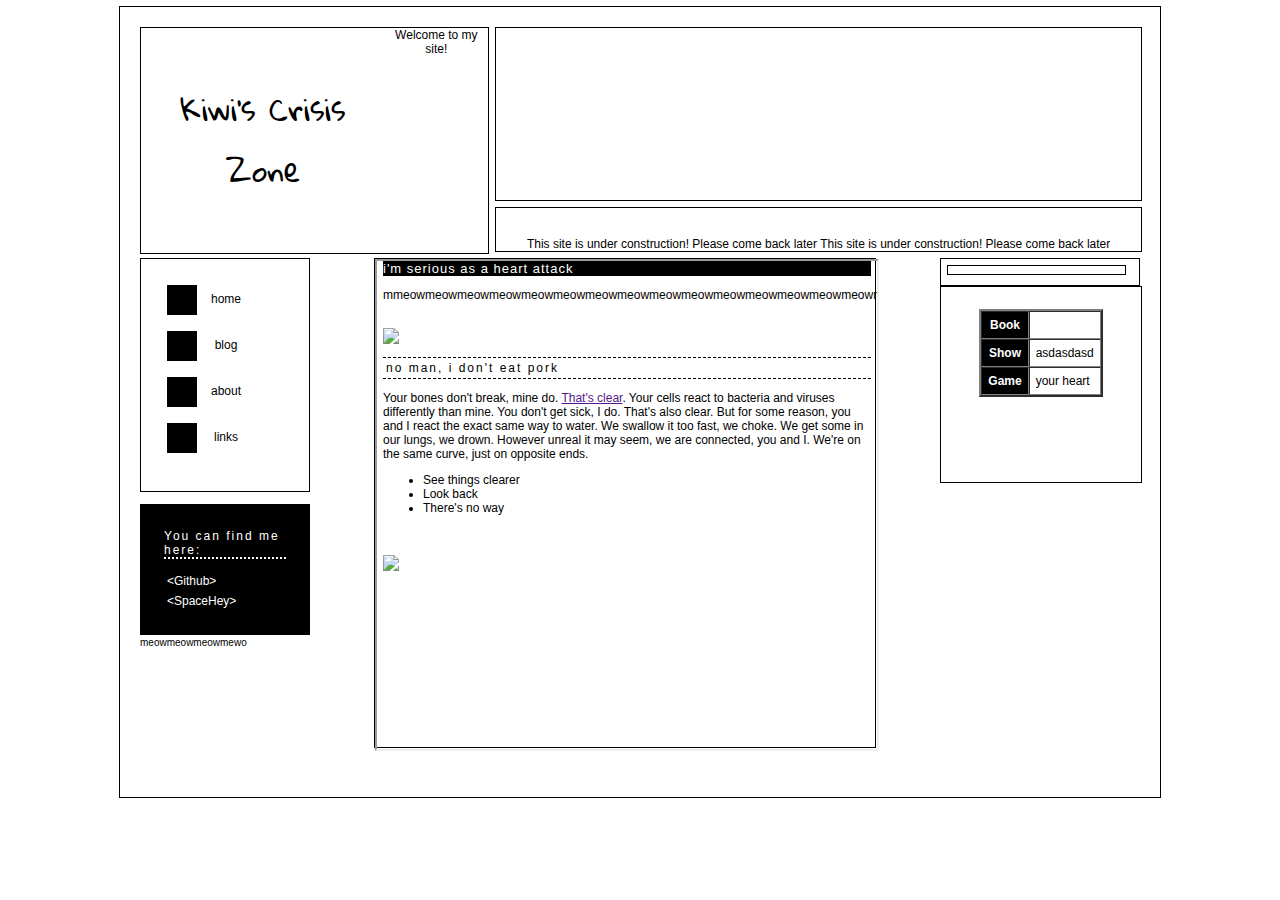
==== index.html @ a11b7504 "ugh i broke shit again" ====
<!-- base template by teppyslayouts.neocities.org -->
<!DOCTYPE html>
<html>
<head>
	<title></title>
	<link rel="stylesheet" type="text/css" href="style.css">
</head>
<body>
	<div class="outer">
		<div class = "top-wrapper">
			<div class="title">
				<div class="site-title">Kiwi's Crisis Zone</div>
				<div class="site-subtitle">Welcome to my site!</div>
			</div>
			<div class="banner-wrapper">
				<div class="banner"></div>
				<div class="scroller">
					<div class="marquee">
						<span>
							This site is under construction! Please come back later
						</span>
					</div>		
				</div>
			</div>
		</div>
		<div class = "content-wrapper">
			<div class = "left">
				<div class="menu">
					<a href="01home.html" target="content">home</a>
					<a href="02blog.html" target="content">blog</a>
					<a href="03about.html" target="content">about</a>
					<a href="04links.html" target="content">links</a>
				</div>
				<div class="links">
					<h2>You can find me here:</h2>
					<div><a href="https://github.com/kiwi-web">&lt;Github&gt;</a></div>
					<div><a href="https://spacehey.com/profile?id=3177841">&lt;SpaceHey&gt;</a></div>
				</div>
				<div class="small">
					<small>meowmeowmeowmewo</small>
				</div>
			</div>
			<div class="main">
				<iframe name="content" src="01home.html" class="content"></iframe>
			</div>
			<div class="right">
				<div class="profile">
					<div class="avatar">
					</div>
					</a>
				</div>
				<div class="likes">
					<table border="2" cellspacing="0" cellpadding="6">
						<tr>
							<th>Book</th>
							<td></td>
						</tr>
						<tr>
							<th>Show</th>
							<td>asdasdasd</td>
						</tr>
						<tr>
							<th>Game</th>
							<td>your heart</td>
						</tr>
					</table>
				</div>
			</div>
		</div>	
	</div>
	<script type="text/javascript">
	function Marquee(selector, speed) {
	    const parentSelector = document.querySelector(selector);
	    const firstElement = parentSelector.children[0]; 
	    const clone = parentSelector.innerHTML;

	    parentSelector.insertAdjacentHTML('beforeend', clone); 

	    let i = 0;
	    setInterval(function () {
		parentSelector.style.transform = `translateX(-${i}px)`;
		if (i >= firstElement.clientWidth) {
		    i = 0; 
		} else {
		    i += speed;
		}
	    }, 16); 
	}

	window.addEventListener('load', function () {
	    Marquee('.marquee', 0.5);
	});
</script>
</body>
</html>
---- style.css ----
@import url('https://fonts.googleapis.com/css2?family=Gloria+Hallelujah&display=swap');
body {
	font-family: Verdana, sans-serif;
	font-size: 12px;
	margin: 0;
	padding: 6px;
	justify-content: center;
	align-items: center;
}

.outer {
    display: flex;
    flex-direction: column;
    align-items: center; 
    width: 1000px;
    height: 750px; 
    border: 1px solid #000;
    padding: 20px;
    margin: 0 auto;
    background-image: url('1.png');
}
.site-title {
	font-family: 'Gloria Hallelujah', sans-serif;
	font-size: 30px;
	text-align: center;
	padding-top: 50px;
	box-sizing: border-box;
}

.site-subtitle {
	text-align: center;
}

.top-wrapper {
    display: flex;
    width: 100%;
    height: 30%;
    margin-bottom: 6px;
}

.title {
    border: 1px solid #000;
    display: flex;
    vertical-align: top;
    width: 35%; 
    height: 100%;
    margin-right: 6px; 
    background-image: url('2.png');
}

.banner-wrapper {
    display: flex;
    flex-direction: column;
    align-items: flex-start; 
    width: 65%;
    height: auto;
}

.banner {
    border: 1px solid #000;
    display: flex;
    width: 100%; 
    height: 80%;
    background-image: url('banner.png');
    background-size: cover;
    background-position: center;
}

.scroller {
    border: 1px solid #000;
    width: 100%; 
    height: 20%;
    background: #FFF;
    margin-top: 6px;
    overflow: hidden;
    display: flex;
    justify-content: center;
    align-items: flex-end;
}

.marquee {
	overflow: hidden;
	display: inline-block;
	white-space: nowrap;
}

.content-wrapper {
    display: flex;
    justify-content: space-between;
    align-items: flex-start;
    width: 100%;
    height: 65%;
}

.left {
	display: flex;
	flex-direction: column;
	width: 17%;
	height: 100;
	vertical-align: top;
	float: left;
}

.menu {
	border: 1px solid #000;
	display: inline-block;
	width: 100%;
	vertical-align: top;
	padding: 24px;
	box-sizing: border-box;
	background-image: url('4.png');
}

.links {
	display: block;
	width: 100%;
	vertical-align: top;
	padding: 24px;
	box-sizing: border-box;
	background: #000;
	color: #FFF;
	margin-top: 12px;
}

.links a {
	display: inline-block;
	vertical-align: top;
	box-sizing: border-box;
	background: #000;
	color: #FFF;
	text-decoration: none;
	padding: 3px;
}

.links a:hover {
	text-decoration: underline;
}

.links h2 {
	font-size: 12px;
	letter-spacing: 2px;
	margin: 0;
	padding: 0;
	margin-bottom: 12px;
	border-bottom: 2px dotted #FFF;
}

.small {
	display: inline-block;
	vertical-align: top;
	box-sizing: border-box;
}

.main {
	border: 1px solid #000;
	display: inline-block;
	vertical-align: top;
	width: 50%;
	height: 100%;
	background: #FFF;
}

.main iframe {
	height: 100%;
	width: 100%;
}

.right {
	display: flex;
	flex-direction: column;
	width: 20%;
	height: 100%;
	vertical-align: top;
	float: right;
}

.profile {
	display: inline-block;
	border: 1px solid #000;
	width: 100%;
	height: auto;
	background: #FFF;
	padding: 6px;
	box-sizing: border-box;	
}

.avatar {
    border: 1px solid #000;
    width: 95%;
    height: 60%;
    margin-bottom: 12px;
    overflow: hidden;
    position: relative; /* Needed for absolute positioning of the image */
}

.avatar-img {
    position: absolute; /* Allows centering inside .avatar */
    top: 50%;
    left: 50%;
    transform: translate(-50%, -50%); /* Moves the image back by half of its width and height */
    width: auto;
    height: auto;
    max-width: 100%;
    max-height: 100%;
}

.likes {
	border: 1px solid #000;
	width: 100%;
	height: 40%;
	margin-bottom: 12px;
	background-image: url('5.png')
}

.likes table {
	background: #FFF;
	margin: auto;
	margin-top: 22px;
}

.likes th {
	background: #000;
	color: #FFF;
	margin: auto;
	margin-top: 22px;
}

.menu a {
	border: 1px solid #FFF;
	height: 32px;
	line-height: 30px;
	width: 100%;
	display: inline-block;
	color: inherit;
	text-decoration: none;
	background: #FFF;
	text-align: center;
	position: relative;
	margin-bottom: 12px;
}

.menu a:before {
	content: " ";
	display: inline-block;
	height: 30px;
	width: 30px;
	background: #000;
	border: 2px solid #FFF;
	position: absolute;
	left: -1px;
	top: -1px;
}

img {
	max-width: 100%;
}

h1 {
	background: #000;
	color: #FFF;
	margin: 0;
	font-size: 13px;
	font-weight: normal;
	letter-spacing: 1px;
	margin-top: -6px;
}

h2 {
	font-size: 14px;
	font-weight: 500;
	border-top: 1px dashed #000;
	border-bottom: 1px dashed #000;
	font-size: 12px;
	letter-spacing: 2px;
	padding: 3px;
}
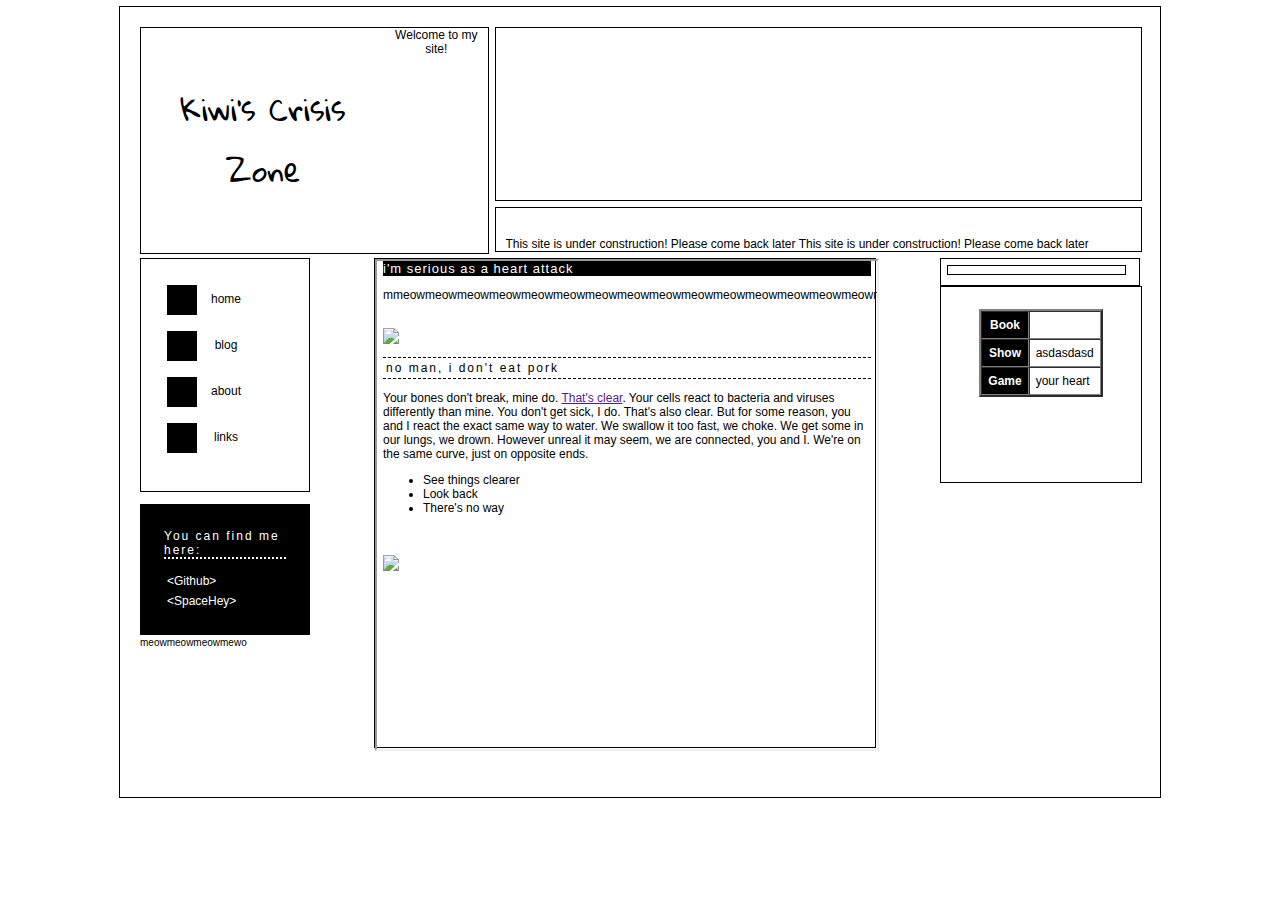
==== commit 11ccfccc: "ugh i broke shit again" ====
--- a/index.html
+++ b/index.html
@@ -71,19 +71,18 @@
 	<script type="text/javascript">
 	function Marquee(selector, speed) {
 	    const parentSelector = document.querySelector(selector);
-	    const firstElement = parentSelector.children[0]; 
-	    const clone = parentSelector.innerHTML;
+	    const content = parentSelector.innerHTML; 
+	    parentSelector.innerHTML = `<span>${content}</span><span>${content}</span>`; 
 
-	    parentSelector.insertAdjacentHTML('beforeend', clone); 
+	    const spans = parentSelector.querySelectorAll('span'); 
+	    let i = 0;
 
-	    let i = 0;
 	    setInterval(function () {
+		i += speed;
+		if (i >= spans[0].offsetWidth) {
+		    i = 0; 
+		}
 		parentSelector.style.transform = `translateX(-${i}px)`;
-		if (i >= firstElement.clientWidth) {
-		    i = 0; 
-		} else {
-		    i += speed;
-		}
 	    }, 16); 
 	}
 
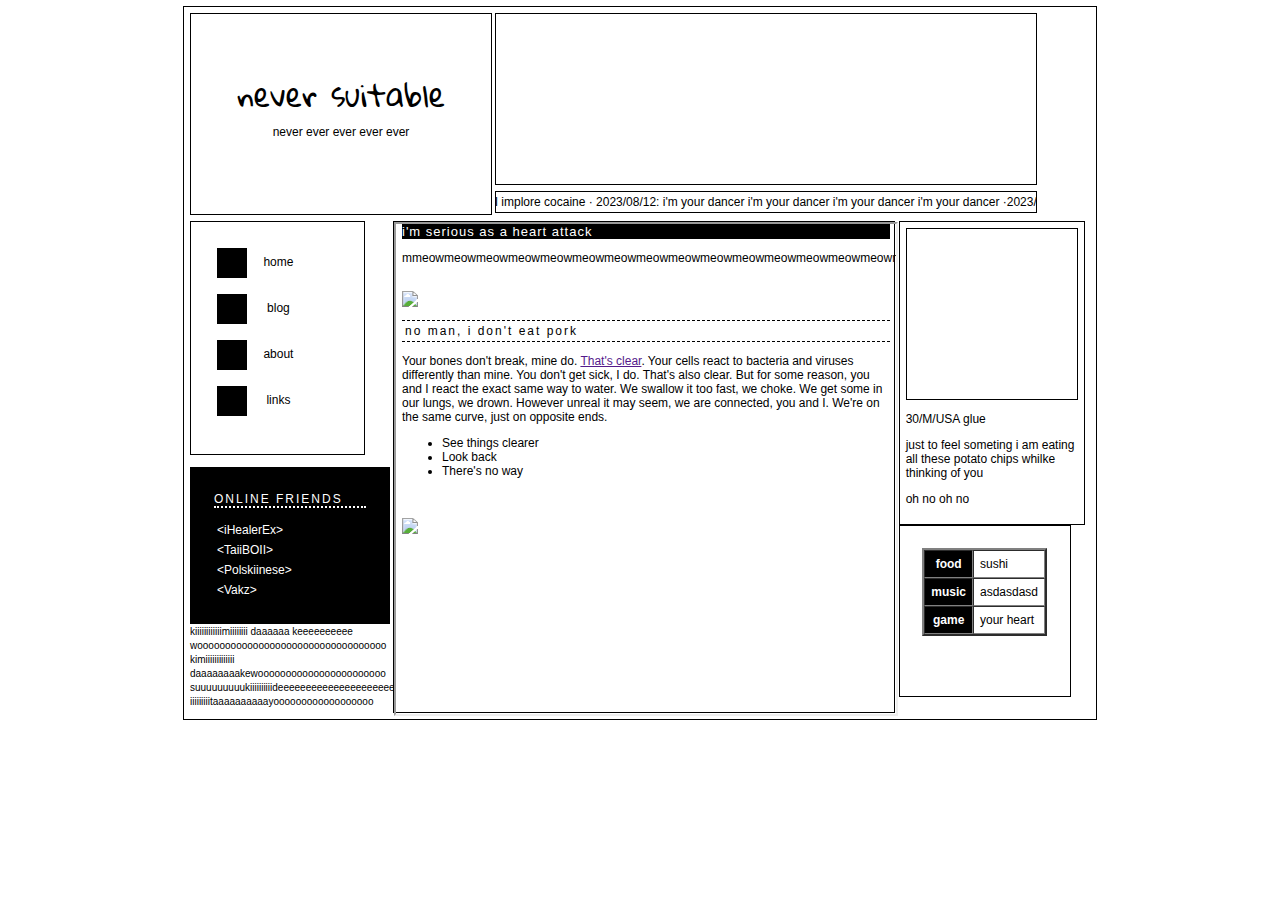
==== commit 3cb744c6: "starting over" ====
--- a/index.html
+++ b/index.html
@@ -7,88 +7,89 @@
 </head>
 <body>
 	<div class="outer">
-		<div class = "top-wrapper">
-			<div class="title">
-				<div class="site-title">Kiwi's Crisis Zone</div>
-				<div class="site-subtitle">Welcome to my site!</div>
-			</div>
-			<div class="banner-wrapper">
-				<div class="banner"></div>
-				<div class="scroller">
-					<div class="marquee">
-						<span>
-							This site is under construction! Please come back later
-						</span>
-					</div>		
-				</div>
+		<div class="title">
+			<div class="site-title">never suitable</div>
+			<div class="site-subtitle">never ever ever ever ever</div>
+		</div>
+		<div class="banner-wrapper">
+			<div class="banner"></div>
+			<div class="scroller">
+				<div class="marquee">
+					<span>
+					2023/08/12: I implore cocaine &middot; 2023/08/12: i'm your dancer i'm your dancer i'm your dancer i'm your dancer &middot;</div>
+				</span>
 			</div>
 		</div>
-		<div class = "content-wrapper">
-			<div class = "left">
-				<div class="menu">
-					<a href="01home.html" target="content">home</a>
-					<a href="02blog.html" target="content">blog</a>
-					<a href="03about.html" target="content">about</a>
-					<a href="04links.html" target="content">links</a>
-				</div>
-				<div class="links">
-					<h2>You can find me here:</h2>
-					<div><a href="https://github.com/kiwi-web">&lt;Github&gt;</a></div>
-					<div><a href="https://spacehey.com/profile?id=3177841">&lt;SpaceHey&gt;</a></div>
-				</div>
-				<div class="small">
-					<small>meowmeowmeowmewo</small>
-				</div>
+		<div class="left">
+			<div class="menu">
+				<a href="01home.html" target="content">home</a>
+				<a href="02blog.html" target="content">blog</a>
+				<a href="03about.html" target="content">about</a>
+				<a href="04links.html" target="content">links</a>
 			</div>
-			<div class="main">
-				<iframe name="content" src="01home.html" class="content"></iframe>
+			<div class="friends">
+				<h2>ONLINE FRIENDS</h2>
+				<div><a href="">&lt;iHealerEx&gt;</a></div>
+				<div><a href="">&lt;TaiiBOII&gt;</a></div>
+				<div><a href="">&lt;Polskiinese&gt;</a></div>
+				<div><a href="">&lt;Vakz&gt;</a></div>
 			</div>
-			<div class="right">
-				<div class="profile">
-					<div class="avatar">
-					</div>
-					</a>
-				</div>
-				<div class="likes">
-					<table border="2" cellspacing="0" cellpadding="6">
-						<tr>
-							<th>Book</th>
-							<td></td>
-						</tr>
-						<tr>
-							<th>Show</th>
-							<td>asdasdasd</td>
-						</tr>
-						<tr>
-							<th>Game</th>
-							<td>your heart</td>
-						</tr>
-					</table>
-				</div>
+			<div class="small">
+				<small>kiiiiiiiiiiiimiiiiiiii daaaaaa keeeeeeeeee woooooooooooooooooooooooooooooooooo kimiiiiiiiiiiiii daaaaaaaakewooooooooooooooooooooooo suuuuuuuuukiiiiiiiiiideeeeeeeeeeeeeeeeeeeeeee iiiiiiiiitaaaaaaaaaayoooooooooooooooooo</small>
 			</div>
-		</div>	
+		</div>
+		<div class="main">
+			<iframe name="content" src="01home.html" class="content"></iframe>
+		</div>
+		<div class="right">
+			<div class="profile">
+				<div class="avatar"></div>
+				<p>30/M/USA glue</p>
+				<p>just to feel someting i am eating all these potato chips whilke thinking of you</p>
+				<p>oh no oh no</p>
+			</div>
+			<div class="likes">
+				<table border="2" cellspacing="0" cellpadding="6">
+					<tr>
+						<th>food</th>
+						<td>sushi</td>
+					</tr>
+					<tr>
+						<th>music</th>
+						<td>asdasdasd</td>
+					</tr>
+					<tr>
+						<th>game</th>
+						<td>your heart</td>
+					</tr>
+				</table>
+			</div>
+		</div>
 	</div>
 	<script type="text/javascript">
-	function Marquee(selector, speed) {
-	    const parentSelector = document.querySelector(selector);
-	    const content = parentSelector.innerHTML; 
-	    parentSelector.innerHTML = `<span>${content}</span><span>${content}</span>`; 
+		function Marquee(selector, speed) {
+			const parentSelector = document.querySelector(selector);
+			const clone = parentSelector.innerHTML;
+			const firstElement = parentSelector.children[0];
+			let i = 0;
+			console.log(firstElement);
+			parentSelector.insertAdjacentHTML('beforeend', clone);
+			parentSelector.insertAdjacentHTML('beforeend', clone);
 
-	    const spans = parentSelector.querySelectorAll('span'); 
-	    let i = 0;
+			setInterval(function () {
+				firstElement.style.marginLeft = `-${i}px`;
+				if (i > firstElement.clientWidth) {
+					i = 0;
+				}
+				i = i + speed;
+			}, 0);
+		}
 
-	    setInterval(function () {
-		i += speed;
-		if (i >= spans[0].offsetWidth) {
-		    i = 0; 
-		}
-		parentSelector.style.transform = `translateX(-${i}px)`;
-	    }, 16); 
-	}
+	//after window is completed load
+	//1 class selector for marquee
+	//2 marquee speed 0.2
+	window.addEventListener('load', Marquee('.marquee', 0.4))
 
-	window.addEventListener('load', function () {
-	    Marquee('.marquee', 0.5);
-	});
 </script>
 </body>
 </html>
--- a/style.css
+++ b/style.css
@@ -1,24 +1,31 @@
+
 @import url('https://fonts.googleapis.com/css2?family=Gloria+Hallelujah&display=swap');
 body {
 	font-family: Verdana, sans-serif;
 	font-size: 12px;
 	margin: 0;
 	padding: 6px;
-	justify-content: center;
-	align-items: center;
 }
 
 .outer {
-    display: flex;
-    flex-direction: column;
-    align-items: center; 
-    width: 1000px;
-    height: 750px; 
-    border: 1px solid #000;
-    padding: 20px;
-    margin: 0 auto;
-    background-image: url('1.png');
-}
+	width: 900px;
+	height: 700px;
+	border: 1px solid #000;
+	padding: 6px;
+	background-image: url('1.png');
+	margin: auto;
+}
+
+.title {
+	border: 1px solid #000;
+	display: inline-block;
+	vertical-align: top;
+	width: 300px;
+	height: 200px;
+	margin-bottom: 6px;
+	background-image: url('2.png');
+}
+
 .site-title {
 	font-family: 'Gloria Hallelujah', sans-serif;
 	font-size: 30px;
@@ -31,98 +38,73 @@
 	text-align: center;
 }
 
-.top-wrapper {
-    display: flex;
-    width: 100%;
-    height: 30%;
-    margin-bottom: 6px;
-}
-
-.title {
-    border: 1px solid #000;
-    display: flex;
-    vertical-align: top;
-    width: 35%; 
-    height: 100%;
-    margin-right: 6px; 
-    background-image: url('2.png');
-}
-
 .banner-wrapper {
-    display: flex;
-    flex-direction: column;
-    align-items: flex-start; 
-    width: 65%;
-    height: auto;
-}
+	display: inline-block;
+	vertical-align: top;
+	width: 540px;
+	height: 200px;
+}
+
 
 .banner {
-    border: 1px solid #000;
-    display: flex;
-    width: 100%; 
-    height: 80%;
-    background-image: url('banner.png');
-    background-size: cover;
-    background-position: center;
+	border: 1px solid #000;
+	display: inline-block;
+	vertical-align: top;
+	width: 540px;
+	height: 170px;
+	background-image: url('banner.png');
+	background-size: cover;
+	background-position: 20%;
 }
 
 .scroller {
-    border: 1px solid #000;
-    width: 100%; 
-    height: 20%;
-    background: #FFF;
-    margin-top: 6px;
-    overflow: hidden;
-    display: flex;
-    justify-content: center;
-    align-items: flex-end;
+	border: 1px solid #000;
+	display: inline-block;
+	vertical-align: top;
+	width: 540px;
+	height: 20px;
+	background: #FFF;
+	margin-top: 6px;
+	overflow: hidden;
 }
 
 .marquee {
 	overflow: hidden;
-	display: inline-block;
+	display: flex;
+	line-height: 20px;
+}
+
+.marquee span{
 	white-space: nowrap;
 }
 
-.content-wrapper {
-    display: flex;
-    justify-content: space-between;
-    align-items: flex-start;
-    width: 100%;
-    height: 65%;
-}
-
 .left {
-	display: flex;
-	flex-direction: column;
-	width: 17%;
-	height: 100;
-	vertical-align: top;
-	float: left;
+	display: inline-block;
+	vertical-align: top;
+	width: 200px;
 }
 
 .menu {
 	border: 1px solid #000;
 	display: inline-block;
-	width: 100%;
 	vertical-align: top;
 	padding: 24px;
 	box-sizing: border-box;
 	background-image: url('4.png');
 }
 
-.links {
-	display: block;
-	width: 100%;
+.friends {
+	display: inline-block;
 	vertical-align: top;
 	padding: 24px;
 	box-sizing: border-box;
 	background: #000;
 	color: #FFF;
+	width: 200px;
 	margin-top: 12px;
 }
 
-.links a {
+.friends a {
 	display: inline-block;
 	vertical-align: top;
 	box-sizing: border-box;
@@ -132,11 +114,11 @@
 	padding: 3px;
 }
 
-.links a:hover {
+.friends a:hover {
 	text-decoration: underline;
 }
 
-.links h2 {
+.friends h2 {
 	font-size: 12px;
 	letter-spacing: 2px;
 	margin: 0;
@@ -155,8 +137,8 @@
 	border: 1px solid #000;
 	display: inline-block;
 	vertical-align: top;
-	width: 50%;
-	height: 100%;
+	width: 500px;
+	height: 490px;
 	background: #FFF;
 }
 
@@ -166,18 +148,14 @@
 }
 
 .right {
-	display: flex;
-	flex-direction: column;
-	width: 20%;
-	height: 100%;
-	vertical-align: top;
-	float: right;
+	width: 186px;
+	display: inline-block;
+	vertical-align: top;
 }
 
 .profile {
-	display: inline-block;
-	border: 1px solid #000;
-	width: 100%;
+	border: 1px solid #000;
+	width: 186px;
 	height: auto;
 	background: #FFF;
 	padding: 6px;
@@ -185,29 +163,17 @@
 }
 
 .avatar {
-    border: 1px solid #000;
-    width: 95%;
-    height: 60%;
-    margin-bottom: 12px;
-    overflow: hidden;
-    position: relative; /* Needed for absolute positioning of the image */
-}
-
-.avatar-img {
-    position: absolute; /* Allows centering inside .avatar */
-    top: 50%;
-    left: 50%;
-    transform: translate(-50%, -50%); /* Moves the image back by half of its width and height */
-    width: auto;
-    height: auto;
-    max-width: 100%;
-    max-height: 100%;
+	border: 1px solid #000;
+	width: 170px;
+	height: 170px;
+	margin-bottom: 12px;
+	background-image: url('avvy.png')
 }
 
 .likes {
 	border: 1px solid #000;
-	width: 100%;
-	height: 40%;
+	width: 170px;
+	height: 170px;
 	margin-bottom: 12px;
 	background-image: url('5.png')
 }
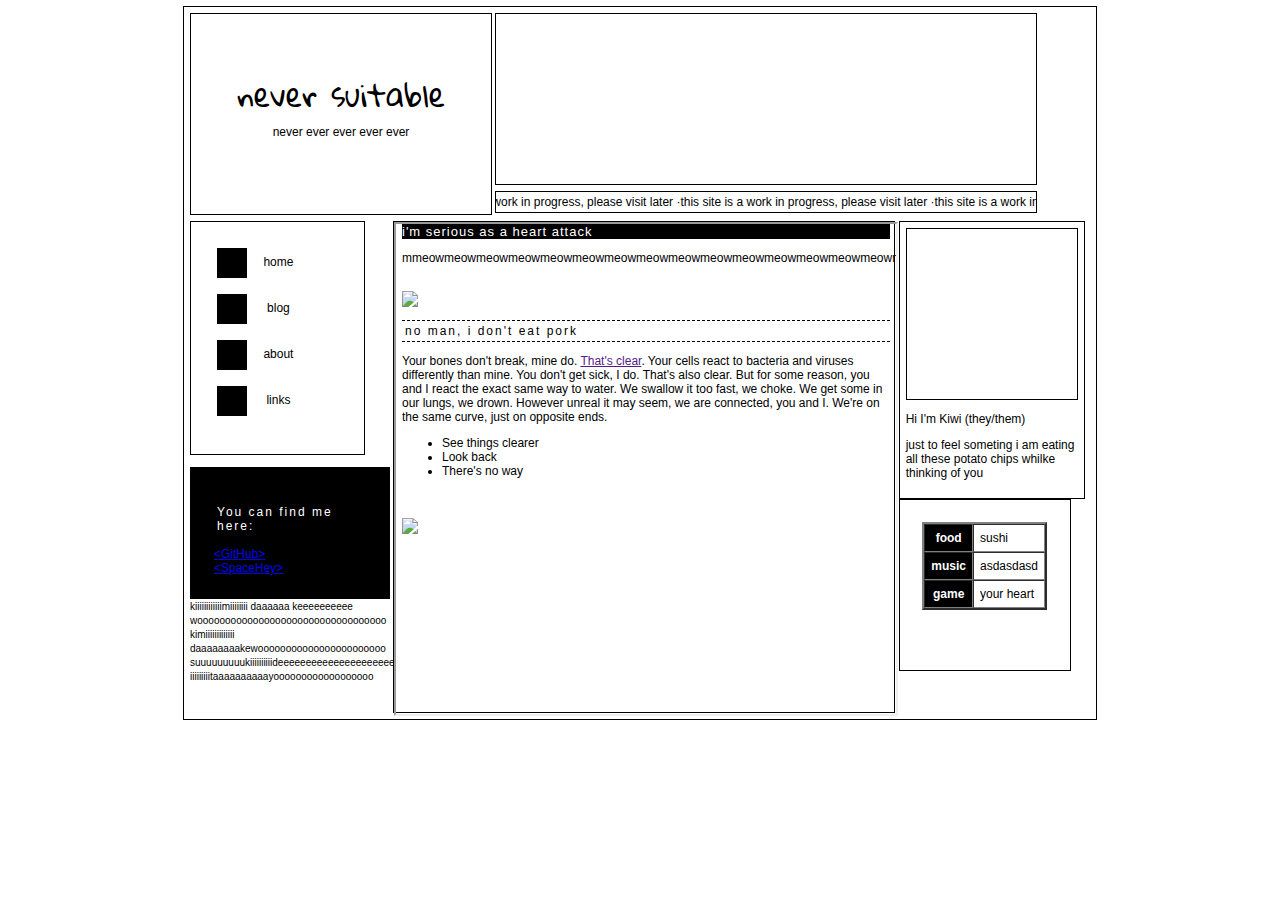
==== commit 18e6c55b: "starting over" ====
--- a/index.html
+++ b/index.html
@@ -16,7 +16,7 @@
 			<div class="scroller">
 				<div class="marquee">
 					<span>
-					2023/08/12: I implore cocaine &middot; 2023/08/12: i'm your dancer i'm your dancer i'm your dancer i'm your dancer &middot;</div>
+					 this site is a work in progress, please visit later &middot;</div>
 				</span>
 			</div>
 		</div>
@@ -27,12 +27,10 @@
 				<a href="03about.html" target="content">about</a>
 				<a href="04links.html" target="content">links</a>
 			</div>
-			<div class="friends">
-				<h2>ONLINE FRIENDS</h2>
-				<div><a href="">&lt;iHealerEx&gt;</a></div>
-				<div><a href="">&lt;TaiiBOII&gt;</a></div>
-				<div><a href="">&lt;Polskiinese&gt;</a></div>
-				<div><a href="">&lt;Vakz&gt;</a></div>
+			<div class="links">
+				<h2>You can find me here:</h2>
+				<div><a href="https://github.com/kiwi-web">&lt;GitHub&gt;</a></div>
+				<div><a href="https://spacehey.com/profile?id=3177841">&lt;SpaceHey&gt;</a></div>
 			</div>
 			<div class="small">
 				<small>kiiiiiiiiiiiimiiiiiiii daaaaaa keeeeeeeeee woooooooooooooooooooooooooooooooooo kimiiiiiiiiiiiii daaaaaaaakewooooooooooooooooooooooo suuuuuuuuukiiiiiiiiiideeeeeeeeeeeeeeeeeeeeeee iiiiiiiiitaaaaaaaaaayoooooooooooooooooo</small>
@@ -44,9 +42,8 @@
 		<div class="right">
 			<div class="profile">
 				<div class="avatar"></div>
-				<p>30/M/USA glue</p>
+				<p>Hi I'm Kiwi (they/them)</p>
 				<p>just to feel someting i am eating all these potato chips whilke thinking of you</p>
-				<p>oh no oh no</p>
 			</div>
 			<div class="likes">
 				<table border="2" cellspacing="0" cellpadding="6">
--- a/style.css
+++ b/style.css
@@ -93,7 +93,7 @@
 	background-image: url('4.png');
 }
 
-.friends {
+.links {
 	display: inline-block;
 	vertical-align: top;
 	padding: 24px;
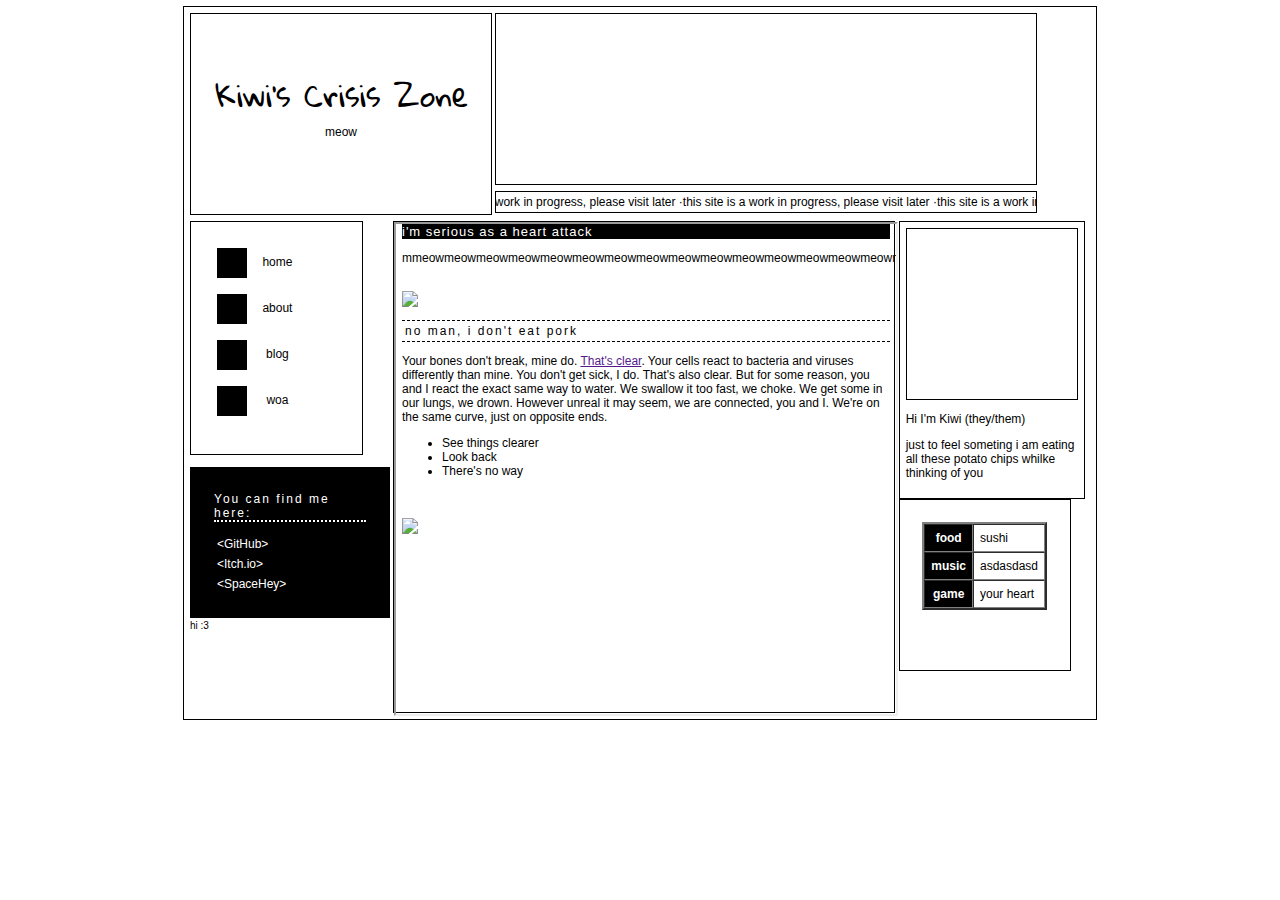
==== commit 79d86030: "starting over" ====
--- a/index.html
+++ b/index.html
@@ -7,33 +7,36 @@
 </head>
 <body>
 	<div class="outer">
-		<div class="title">
-			<div class="site-title">never suitable</div>
-			<div class="site-subtitle">never ever ever ever ever</div>
-		</div>
-		<div class="banner-wrapper">
-			<div class="banner"></div>
-			<div class="scroller">
-				<div class="marquee">
-					<span>
-					 this site is a work in progress, please visit later &middot;</div>
-				</span>
+		<div class = "topwrapper">
+			<div class="title">
+				<div class="site-title">Kiwi's Crisis Zone</div>
+				<div class="site-subtitle">meow</div>
+			</div>
+			<div class="banner-wrapper">
+				<div class="banner"></div>
+				<div class="scroller">
+					<div class="marquee">
+						<span>
+						 this site is a work in progress, please visit later &middot;</div>
+					</span>
+				</div>
 			</div>
 		</div>
 		<div class="left">
 			<div class="menu">
 				<a href="01home.html" target="content">home</a>
-				<a href="02blog.html" target="content">blog</a>
-				<a href="03about.html" target="content">about</a>
-				<a href="04links.html" target="content">links</a>
+				<a href="02about.html" target="content">about</a>
+				<a href="03blog.html" target="content">blog</a>
+				<a href="04links.html" target="content">woa</a>
 			</div>
 			<div class="links">
 				<h2>You can find me here:</h2>
 				<div><a href="https://github.com/kiwi-web">&lt;GitHub&gt;</a></div>
+				<div><a href="https://kiwi-web.itch.io/">&lt;Itch.io&gt;</a></div>
 				<div><a href="https://spacehey.com/profile?id=3177841">&lt;SpaceHey&gt;</a></div>
 			</div>
 			<div class="small">
-				<small>kiiiiiiiiiiiimiiiiiiii daaaaaa keeeeeeeeee woooooooooooooooooooooooooooooooooo kimiiiiiiiiiiiii daaaaaaaakewooooooooooooooooooooooo suuuuuuuuukiiiiiiiiiideeeeeeeeeeeeeeeeeeeeeee iiiiiiiiitaaaaaaaaaayoooooooooooooooooo</small>
+				<small>hi :3</small>
 			</div>
 		</div>
 		<div class="main">
--- a/style.css
+++ b/style.css
@@ -104,7 +104,7 @@
 	margin-top: 12px;
 }
 
-.friends a {
+.links a {
 	display: inline-block;
 	vertical-align: top;
 	box-sizing: border-box;
@@ -114,11 +114,11 @@
 	padding: 3px;
 }
 
-.friends a:hover {
+.links a:hover {
 	text-decoration: underline;
 }
 
-.friends h2 {
+.links h2 {
 	font-size: 12px;
 	letter-spacing: 2px;
 	margin: 0;
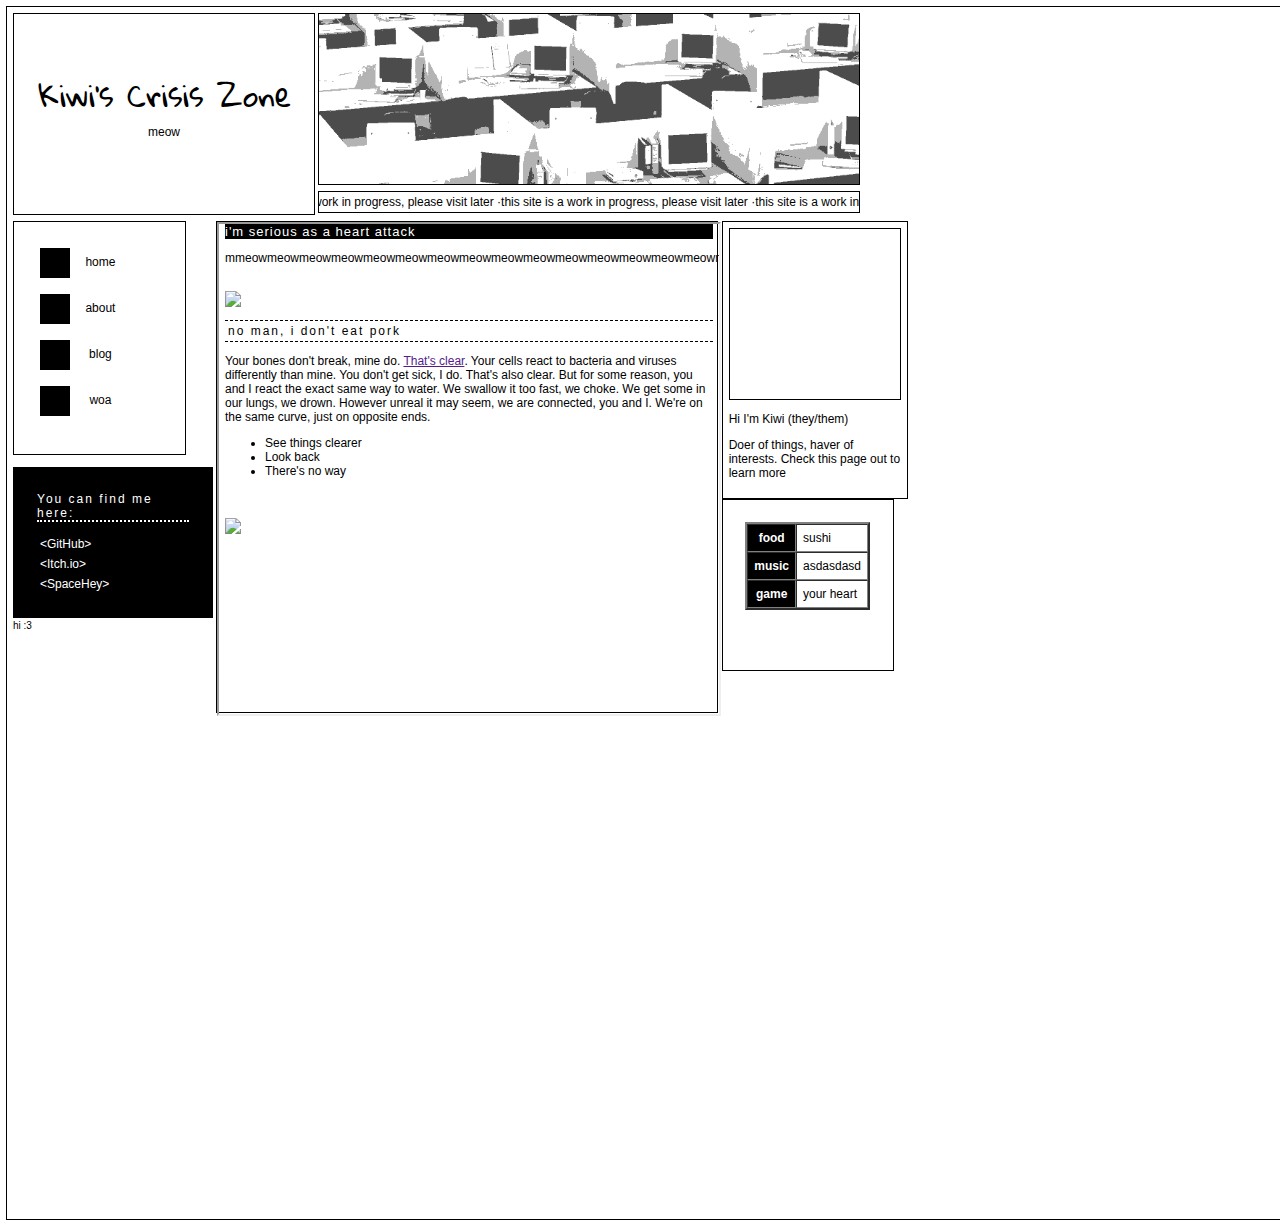
==== commit b7636246: "starting over" ====
--- a/index.html
+++ b/index.html
@@ -46,7 +46,7 @@
 			<div class="profile">
 				<div class="avatar"></div>
 				<p>Hi I'm Kiwi (they/them)</p>
-				<p>just to feel someting i am eating all these potato chips whilke thinking of you</p>
+				<p>Doer of things, haver of interests. Check this page out to learn more</p>
 			</div>
 			<div class="likes">
 				<table border="2" cellspacing="0" cellpadding="6">
@@ -75,6 +75,7 @@
 			console.log(firstElement);
 			parentSelector.insertAdjacentHTML('beforeend', clone);
 			parentSelector.insertAdjacentHTML('beforeend', clone);
+			parentSelector.insertAdjacentHTML('beforeend', clone);
 
 			setInterval(function () {
 				firstElement.style.marginLeft = `-${i}px`;
--- a/style.css
+++ b/style.css
@@ -8,8 +8,8 @@
 }
 
 .outer {
-	width: 900px;
-	height: 700px;
+	width: 1600px;
+	height: 1200px;
 	border: 1px solid #000;
 	padding: 6px;
 	background-image: url('1.png');
@@ -52,7 +52,7 @@
 	vertical-align: top;
 	width: 540px;
 	height: 170px;
-	background-image: url('banner.png');
+	background-image: url('graphics/banner.png');
 	background-size: cover;
 	background-position: 20%;
 }
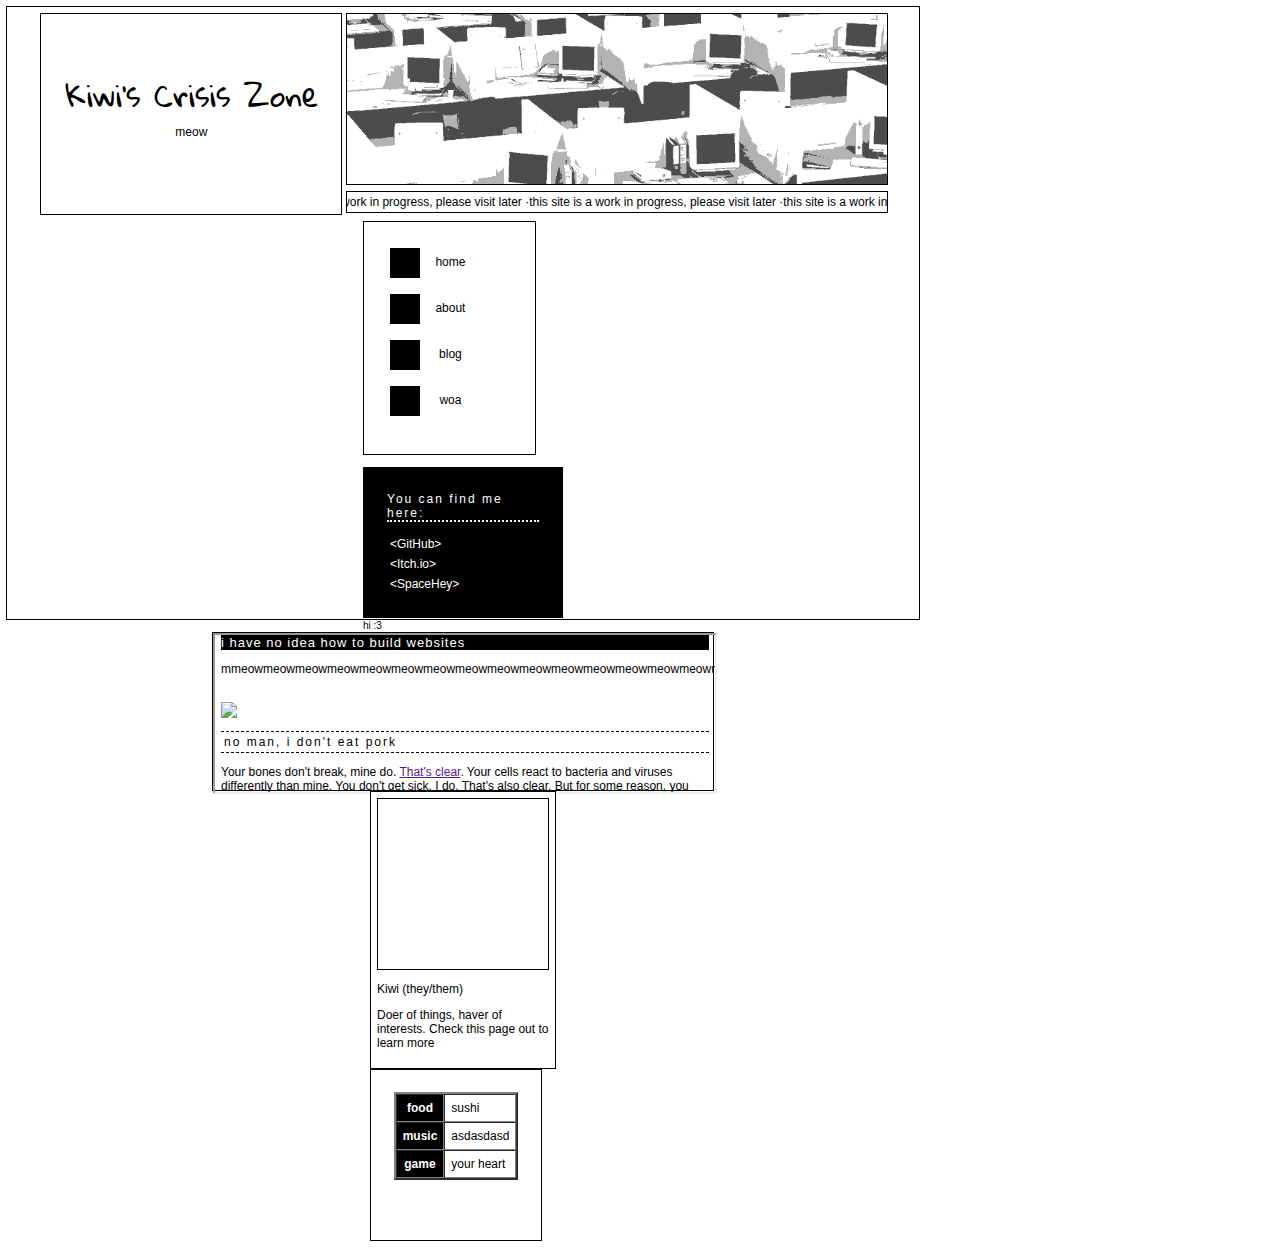
==== commit f4bc962d: "starting over" ====
--- a/index.html
+++ b/index.html
@@ -45,7 +45,7 @@
 		<div class="right">
 			<div class="profile">
 				<div class="avatar"></div>
-				<p>Hi I'm Kiwi (they/them)</p>
+				<p>Kiwi (they/them)</p>
 				<p>Doer of things, haver of interests. Check this page out to learn more</p>
 			</div>
 			<div class="likes">
--- a/style.css
+++ b/style.css
@@ -8,12 +8,14 @@
 }
 
 .outer {
-	width: 1600px;
-	height: 1200px;
+	width: 900px;
+	height: 600px;
+	display: flex;
+	flex-direction: column;
+	align-items: center;
+	justify-items: top;
 	border: 1px solid #000;
 	padding: 6px;
-	background-image: url('1.png');
-	margin: auto;
 }
 
 .title {
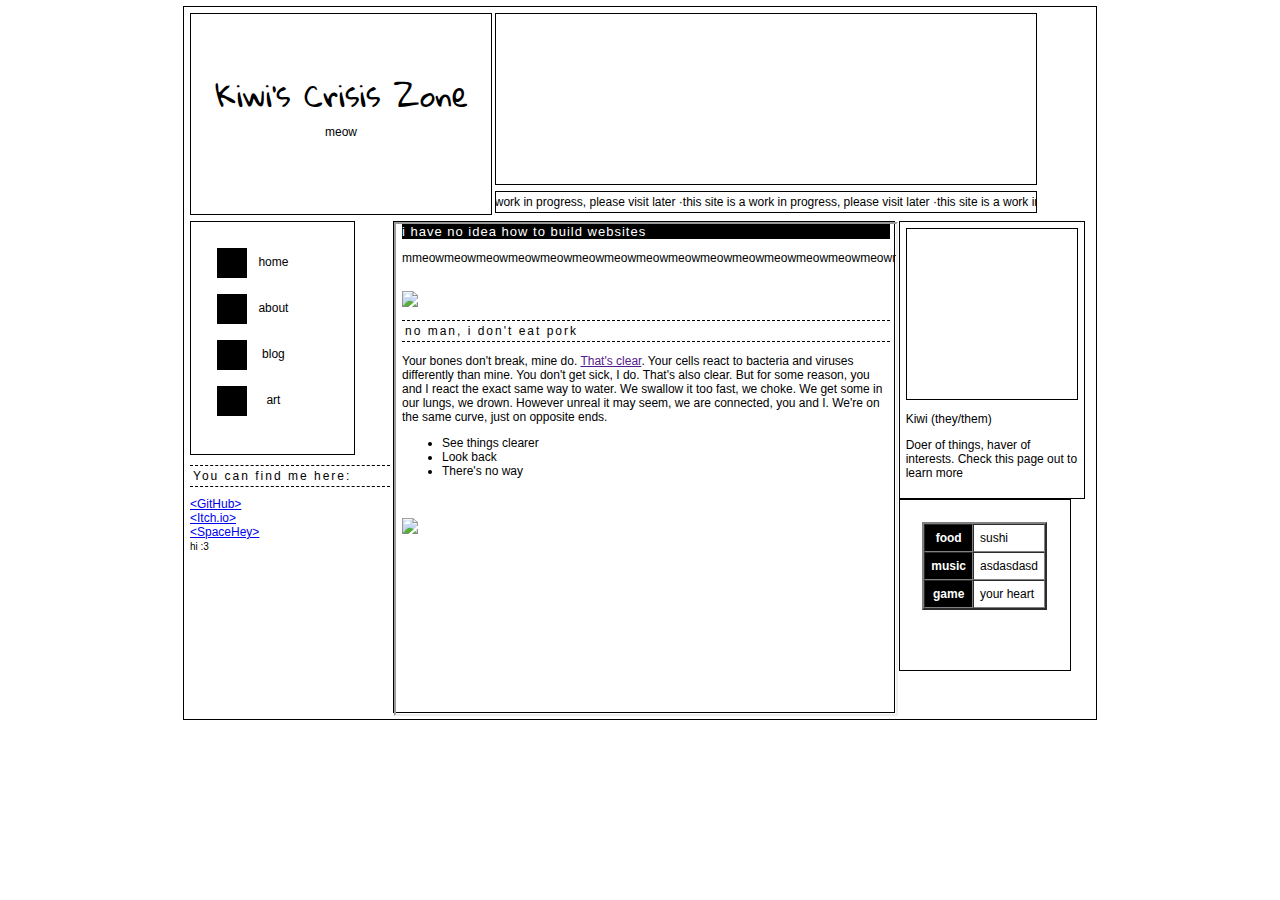
==== commit b25b412e: "starting over" ====
--- a/index.html
+++ b/index.html
@@ -22,49 +22,55 @@
 				</div>
 			</div>
 		</div>
-		<div class="left">
-			<div class="menu">
-				<a href="01home.html" target="content">home</a>
-				<a href="02about.html" target="content">about</a>
-				<a href="03blog.html" target="content">blog</a>
-				<a href="04links.html" target="content">woa</a>
+		<div class = "bottomwrapper">
+			<div class="left">
+				<div class="menu">
+					<a href="01home.html" target="content">home</a>
+					<a href="02about.html" target="content">about</a>
+					<a href="03blog.html" target="content">blog</a>
+					<a href="04art.html" target="content">art</a>
+				</div>
+				<div class="links">
+					<h2>You can find me here:</h2>
+					<div><a href="https://github.com/kiwi-web">&lt;GitHub&gt;</a></div>
+					<div><a href="https://kiwi-web.itch.io/">&lt;Itch.io&gt;</a></div>
+					<div><a href="https://spacehey.com/profile?id=3177841">&lt;SpaceHey&gt;</a></div>
+				</div>
+				<div class="small">
+					<small>hi :3</small>
+				</div>
 			</div>
-			<div class="links">
-				<h2>You can find me here:</h2>
-				<div><a href="https://github.com/kiwi-web">&lt;GitHub&gt;</a></div>
-				<div><a href="https://kiwi-web.itch.io/">&lt;Itch.io&gt;</a></div>
-				<div><a href="https://spacehey.com/profile?id=3177841">&lt;SpaceHey&gt;</a></div>
+
+			<div class="main">
+				<iframe name="content" src="01home.html" class="content"></iframe>
 			</div>
-			<div class="small">
-				<small>hi :3</small>
+			<div class="right">
+				<div class="profile">
+					<div class="avatar"></div>
+					<p>Kiwi (they/them)</p>
+					<p>Doer of things, haver of interests. Check this page out to learn more</p>
+				</div>
+
+				<div class="likes">
+					<table border="2" cellspacing="0" cellpadding="6">
+						<tr>
+							<th>food</th>
+							<td>sushi</td>
+						</tr>
+						<tr>
+							<th>music</th>
+							<td>asdasdasd</td>
+						</tr>
+						<tr>
+							<th>game</th>
+							<td>your heart</td>
+						</tr>
+					</table>
+				</div>
+
 			</div>
 		</div>
-		<div class="main">
-			<iframe name="content" src="01home.html" class="content"></iframe>
-		</div>
-		<div class="right">
-			<div class="profile">
-				<div class="avatar"></div>
-				<p>Kiwi (they/them)</p>
-				<p>Doer of things, haver of interests. Check this page out to learn more</p>
-			</div>
-			<div class="likes">
-				<table border="2" cellspacing="0" cellpadding="6">
-					<tr>
-						<th>food</th>
-						<td>sushi</td>
-					</tr>
-					<tr>
-						<th>music</th>
-						<td>asdasdasd</td>
-					</tr>
-					<tr>
-						<th>game</th>
-						<td>your heart</td>
-					</tr>
-				</table>
-			</div>
-		</div>
+
 	</div>
 	<script type="text/javascript">
 		function Marquee(selector, speed) {
--- a/style.css
+++ b/style.css
@@ -1,4 +1,3 @@
-
 @import url('https://fonts.googleapis.com/css2?family=Gloria+Hallelujah&display=swap');
 body {
 	font-family: Verdana, sans-serif;
@@ -9,13 +8,11 @@
 
 .outer {
 	width: 900px;
-	height: 600px;
-	display: flex;
-	flex-direction: column;
-	align-items: center;
-	justify-items: top;
+	height: 700px;
 	border: 1px solid #000;
 	padding: 6px;
+	background-image: url('1.png');
+	margin: auto;
 }
 
 .title {
@@ -54,7 +51,7 @@
 	vertical-align: top;
 	width: 540px;
 	height: 170px;
-	background-image: url('graphics/banner.png');
+	background-image: url('banner.png');
 	background-size: cover;
 	background-position: 20%;
 }
@@ -95,7 +92,7 @@
 	background-image: url('4.png');
 }
 
-.links {
+.friends {
 	display: inline-block;
 	vertical-align: top;
 	padding: 24px;
@@ -106,7 +103,7 @@
 	margin-top: 12px;
 }
 
-.links a {
+.friends a {
 	display: inline-block;
 	vertical-align: top;
 	box-sizing: border-box;
@@ -116,11 +113,11 @@
 	padding: 3px;
 }
 
-.links a:hover {
+.friends a:hover {
 	text-decoration: underline;
 }
 
-.links h2 {
+.friends h2 {
 	font-size: 12px;
 	letter-spacing: 2px;
 	margin: 0;
